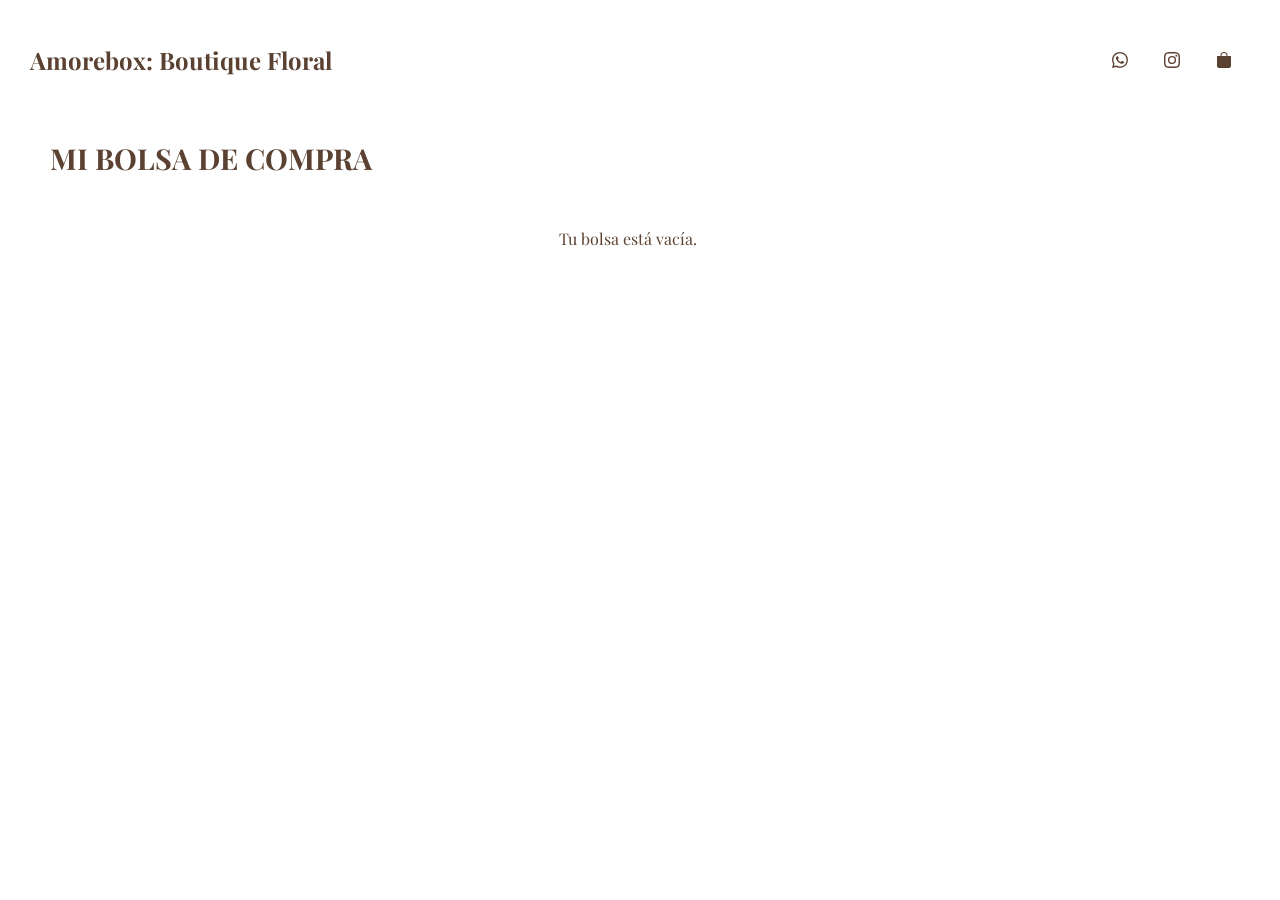
==== bolsa de compra.html @ ba989ba7 "amorebox" ====
<!DOCTYPE html>
<html lang="es-VE">
<head>
    <meta charset="UTF-8">
    <meta http-equiv="X-UA-Compatible" content="IE=edge">
    <meta name="viewport" content="width=device-width, initial-scale=1.0">
    <title>Amorebox: Bolsa de Compra</title>
    <link rel="stylesheet" href="bolsa de compra.css">
</head>

<body>
<header class="main-header"> <!-- Cabecera -->
    <nav class="container">
        <div class="header-left">
            <a href="index.html">
                <p>Amorebox: Boutique Floral</p>
            </a>
        </div>

        <div class="header-right">
            <a href="https://wa.me/584126691482" class="nav-icon" aria-label="WhatsApp">
                <svg xmlns="http://www.w3.org/2000/svg" width="16" height="16" fill="currentColor" class="bi bi-whatsapp" viewBox="0 0 16 16">
  <path d="M13.601 2.326A7.85 7.85 0 0 0 7.994 0C3.627 0 .068 3.558.064 7.926c0 1.399.366 2.76 1.057 3.965L0 16l4.204-1.102a7.9 7.9 0 0 0 3.79.965h.004c4.368 0 7.926-3.558 7.93-7.93A7.9 7.9 0 0 0 13.6 2.326zM7.994 14.521a6.6 6.6 0 0 1-3.356-.92l-.24-.144-2.494.654.666-2.433-.156-.251a6.56 6.56 0 0 1-1.007-3.505c0-3.626 2.957-6.584 6.591-6.584a6.56 6.56 0 0 1 4.66 1.931 6.56 6.56 0 0 1 1.928 4.66c-.004 3.639-2.961 6.592-6.592 6.592m3.615-4.934c-.197-.099-1.17-.578-1.353-.646-.182-.065-.315-.099-.445.099-.133.197-.513.646-.627.775-.114.133-.232.148-.43.05-.197-.1-.836-.308-1.592-.985-.59-.525-.985-1.175-1.103-1.372-.114-.198-.011-.304.088-.403.087-.088.197-.232.296-.346.1-.114.133-.198.198-.33.065-.134.034-.248-.015-.347-.05-.099-.445-1.076-.612-1.47-.16-.389-.323-.335-.445-.34-.114-.007-.247-.007-.38-.007a.73.73 0 0 0-.529.247c-.182.198-.691.677-.691 1.654s.71 1.916.81 2.049c.098.133 1.394 2.132 3.383 2.992.47.205.84.326 1.129.418.475.152.904.129 1.246.08.38-.058 1.171-.48 1.338-.943.164-.464.164-.86.114-.943-.049-.084-.182-.133-.38-.232"/>
</svg>
            </a>
            <a href="https://www.instagram.com/amoreboxx" class="nav-icon" aria-label="Instagram">
                <svg xmlns="http://www.w3.org/2000/svg" width="16" height="16" fill="currentColor" class="bi bi-instagram" viewBox="0 0 16 16">
  <path d="M8 0C5.829 0 5.556.01 4.703.048 3.85.088 3.269.222 2.76.42a3.9 3.9 0 0 0-1.417.923A3.9 3.9 0 0 0 .42 2.76C.222 3.268.087 3.85.048 4.7.01 5.555 0 5.827 0 8.001c0 2.172.01 2.444.048 3.297.04.852.174 1.433.372 1.942.205.526.478.972.923 1.417.444.445.89.719 1.416.923.51.198 1.09.333 1.942.372C5.555 15.99 5.827 16 8 16s2.444-.01 3.298-.048c.851-.04 1.434-.174 1.943-.372a3.9 3.9 0 0 0 1.416-.923c.445-.445.718-.891.923-1.417.197-.509.332-1.09.372-1.942C15.99 10.445 16 10.173 16 8s-.01-2.445-.048-3.299c-.04-.851-.175-1.433-.372-1.941a3.9 3.9 0 0 0-.923-1.417A3.9 3.9 0 0 0 13.24.42c-.51-.198-1.092-.333-1.943-.372C10.443.01 10.172 0 7.998 0zm-.717 1.442h.718c2.136 0 2.389.007 3.232.046.78.035 1.204.166 1.486.275.373.145.64.319.92.599s.453.546.598.92c.11.281.24.705.275 1.485.039.843.047 1.096.047 3.231s-.008 2.389-.047 3.232c-.035.78-.166 1.203-.275 1.485a2.5 2.5 0 0 1-.599.919c-.28.28-.546.453-.92.598-.28.11-.704.24-1.485.276-.843.038-1.096.047-3.232.047s-2.39-.009-3.233-.047c-.78-.036-1.203-.166-1.485-.276a2.5 2.5 0 0 1-.92-.598 2.5 2.5 0 0 1-.6-.92c-.109-.281-.24-.705-.275-1.485-.038-.843-.046-1.096-.046-3.233s.008-2.388.046-3.231c.036-.78.166-1.204.276-1.486.145-.373.319-.64.599-.92s.546-.453.92-.598c.282-.11.705-.24 1.485-.276.738-.034 1.024-.044 2.515-.045zm4.988 1.328a.96.96 0 1 0 0 1.92.96.96 0 0 0 0-1.92m-4.27 1.122a4.109 4.109 0 1 0 0 8.217 4.109 4.109 0 0 0 0-8.217m0 1.441a2.667 2.667 0 1 1 0 5.334 2.667 2.667 0 0 1 0-5.334"/>
</svg>
            </a>
            <a href="Bolsa de Compra.html" class="nav-icon cart-icon" aria-label="Carrito">
                <svg xmlns="http://www.w3.org/2000/svg" width="16" height="16" fill="currentColor" class="bi bi-bag-fill" viewBox="0 0 16 16">
  <path d="M8 1a2.5 2.5 0 0 1 2.5 2.5V4h-5v-.5A2.5 2.5 0 0 1 8 1m3.5 3v-.5a3.5 3.5 0 1 0-7 0V4H1v10a2 2 0 0 0 2 2h10a2 2 0 0 0 2-2V4z"/>
</svg>
            </a>
        </div>
    </nav>
</header>


<main> 

    <main class="cart-container">
        <h1>MI BOLSA DE COMPRA</h1>
        <div class="cart-content">
            <section class="cart-items">
                <div class="cart-item">
                    <div class="cart-item-image">
                        <img src="Arreglos/image40.jpg" alt="Vida">
                </div>

                <div class="cart-item-info">
                        <h3>VIDA</h3>
                        <div class="quantity-selector">
                            <button class="btn-minus">-</button>
                            <input type="number" min="1" max="5" value="1">
                            <button class="btn-plus">+</button>
                        </div>
                        <button class="btn-remove">Eliminar</button>
                    </div>
                </div>
                <div class="item-price">
                    <span class="price">$60</span>
                </div>   
            </section>            
    </main>

     <!-- Total de la bolsa -->
    <section class="cart-total">
        <div class="total">
                <h2>Total:</h2>
                <span class="price">$60</span>
                <button class="btn-primary">COMPRAR</button>
        </div>
    </section>


</main>
</body>
<script src="bolsa de compra.js"></script>
</html>
---- bolsa de compra.css ----
@import url('https://fonts.googleapis.com/css2?family=Playfair+Display:wght@400;700&family=Lato:wght@300;400;700&display=swap');

:root {
    --marron-amore: #5B4131;
    --gris-info: #828282;
    --negro-precio: #000000;
    --rosa-boton: #F3D4B9;
    --verde-boton:#9ad0AD;
    --rosa-nav: #FFF9FB;
    --fuente-elegante: 'Playfair Display', serif;
    --fuente-limpia: 'Lato', sans-serif;
    --transition: all 0.3s ease;
}

body {
    background-color: #ffffff;
    font-family: var(--fuente-elegante);
    color: var(--marron-amore); 
    margin: 0;
    min-height: 100vh;
    display: flex;
    flex-direction: column;
}

.main-header {
    background-color: #ffffff;
    padding: 20px 20px;
    justify-content: space-between;
    position: relative;
    top: 0;
    height: min-content;
    z-index: 1000;
    margin-left: 10px;
    margin-right: 20px;
}

.main-header .container {
    justify-content: space-between;
    align-items: center;
    display: flex;
}

.header-right {
    display: flex;
    align-items: center;
    gap: 20px;
}

.nav-icon {
    color:#5B4131;
    display: flex;
    align-items: center;
    padding: 8px;
    size: 1.5rem;
}

.nav-icon:hover {
    transform: translateY(-2px);
    background-color: #f8bd79;
    border-radius: 50%;
}

.header-left p {
    color: var(--marron-amore);
    font-size: 1.5rem;
    font-weight: 700;
    text-decoration: none;
    display: inline-block;
}

.header-left p:hover {
    color: #f8bd79;
}

.cart-container h1 {
    font-size: 1.8rem;
    color: var(--marron-amore);
    font-weight: 700;
    margin-bottom: 15px;
    text-transform: uppercase;
    text-align: left;
    padding-left: 50px;
}

.cart-content {
    display: grid;
    grid-template-columns: 1fr 100px;
    gap: 40px;
    align-items: start;
    padding-left: 100px;
}

.cart-item {
    display: flex;
    align-items: center;
    padding: 20px 0;
    gap: 20px;
}

.cart-item-info {
    display: flex;
    justify-content: space-between;
    align-items: center;
}

.cart-item-image img {
    width: 150px;
    height: 150px;
    object-fit: cover;
    border-radius: 4px;
}

.cart-item-info h3 {
    font-family: var(--fuente-elegante);
    font-size: 1.2rem;
    margin: 0 0 15ppx 0;
    letter-spacing: 1px;
    color: var(--marron-amore);
    font-weight: 700;
}

.quantity-selector {
    display: flex;
    align-items: center;
    gap: 10px;
    width: fit-content;
    margin-bottom: 15px;
    padding: 5px 10px;
}

.quantity-selector button {
    background: var(--rosa-boton);
    border-radius: 4px;
    border: none;
    padding: 5px 12px;
    font-family: var(--fuente-limpia);
    color: var(--marron-amore);
    size: 1.2rem;
    cursor: pointer;
}

.quantity-selector button:hover {
    background-color: #f8bd79;
    color:var(--marron-amore);
    border-radius: 4px;
}

.quantity-selector input {
    width: 40px;
    text-align: center;
    border: none;
    font-family: var(--fuente-limpia);
    -moz-appearance: textfield;
     appearance: textfield;
}

.quantity-selector input::-webkit-outer-spin-button,
.quantity-selector input::-webkit-inner-spin-button {
    -webkit-appearance: none;
}

.btn-remove {
    background: none;
    border: none;
    color: var(--gris-info);
    font-family: var(--fuente-limpia);
    cursor: pointer; 
    font-size: 1.0rem;
    padding: 0;
}

.item-price {
    font-family: var(--fuente-elegante);
    font-weight: 700;
    font-size: 1.1rem;
    color: var(--negro-precio);
}

.cart-total {
    display: none; /* Cambiar esto para mostrarlo solo cuando se agreguen productosal carrito, de querer verlo solo cambia "none" a "grid" */
    grid-template-columns: 1fr 300px;
    gap: 40px;
    align-items: start;
    padding-left: 100px;
}


.cart-total h2 {
    font-family: var(--fuente-elegante);
    font-size: 1.5rem;
    margin-bottom: 10px;
    color: var(--marron-amore);
    font-weight: 700;
}

.cart-total .price {
    font-family: var(--fuente-elegante);
    display: flex;
    font-size: 1.3rem;
    font-weight: 500;
}

.btn-primary {
    width: 21%;
    background-color: var(--verde-boton);
    color:var(--marron-amore);
    font-family: var(--fuente-elegante);
    font-weight: 700;
    font-size: 1.2rem;
    border: none;
    border-radius: 8px;
    box-shadow: 0 10px 20px rgba(0, 0, 0, 0.1);
    transition: var(--transition);
    cursor: pointer;
    padding: 12px;
    padding-left: 0;
    margin-top: 20px;
    margin-bottom: 50px;
}


.btn-primary:hover {
    background-color: #75a887;
    color: #33241b;
    transform: translateY(3px);
    margin-bottom: 50px;
}



@media screen and (max-width: 768px) {

    .main-header {
        width: 95%;
        flex-direction: row;
        padding-left: 5px;
        padding-right: 5px;
    }

    .header-left p {
        font-size: 1.4rem;
        padding-left: 5px;
    }

    .header-right {
        display: flex;
        gap: 10px;
        padding-right: 15px;
    }

    .nav-icon {
        padding: 8px;
        size: 0.5rem;
    }

    .cart-container {
        padding: 10px;
        width: 100%;
        max-width: 1200px;
        margin: 5px auto;
        justify-content: space-around;
    }

    .cart-container h1 {
        font-size: 1.5rem;
        margin-bottom: 15px;
        padding: 10px;
        text-align: left;
    }

    .cart-content {
        display: grid;
        grid-template-columns: 1fr;
        gap: 20px;
        align-items: start;
        padding-right: 20px;
        padding-left: 10px; 
    }

    .cart-item {
        display: flex;
        align-items: center;
        padding: 10px 0;
        gap: 10px;
    }

    .cart-item-image img {
        width: 80px;
        height: 80px;
        object-fit: cover;
        border-radius: 4px;
    }

    .cart-item-info {
        display: flex;
        justify-content: space-between;
        align-items: center;
    }

    .cart-item-info h3 {
        font-family: var(--fuente-elegante);
        font-size: 1.1rem;
        margin: 0 0 15ppx 0;
        letter-spacing: 1px;
        color: var(--marron-amore);
        font-weight: 700;
    }

    .quantity-selector {
        display: flex;
        align-items: center;
        gap: 10px;
        width: fit-content;
        margin-bottom: 15px;
        padding: 5px 10px;
    }

    .quantity-selector button {
        background: var(--rosa-boton);
        border-radius: 4px;
        border: none;
        padding: 5px 12px;
        font-family: var(--fuente-limpia);
        color: var(--marron-amore);
        size: 1.2rem;
        cursor: pointer;
    }

    .quantity-selector button:hover {
        background-color: #f8bd79;
        color:var(--marron-amore);
        border-radius: 4px;
    }

    .quantity-selector input {
        width: 40px;
        text-align: center;
        border: none;
        font-family: var(--fuente-limpia);
        -moz-appearance: textfield;
         appearance: textfield;
    }

    .quantity-selector input::-webkit-outer-spin-button,
    .quantity-selector input::-webkit-inner-spin-button {
        -webkit-appearance: none;
    }

    .btn-remove {
        background: none;
        border: none;
        color: var(--gris-info);
        font-family: var(--fuente-limpia);
        cursor: pointer; 
        font-size: 0.8rem;
        padding: 0
    }

    .item-price {
        font-family: var(--fuente-elegante);
        font-weight: 700;
        font-size: 1.1rem;
        color: var(--negro-precio);
    }

    .cart-total {
        display: none; /* Cambiar esto para mostrarlo solo cuando se agreguen productosal carrito, de querer verlo solo cambia "none" a "grid" */
        grid-template-columns: 1fr;
        gap: 20px;
        align-items: start;
        padding-right: 30px;
        padding-left: 30px;
        width: 90%;
    }

    .cart-total h2 {
        font-size: 1.3rem;
    }

    .cart-total .price {
        font-size: 1.0rem;
    }

    .btn-primary {
        width: 100%;
        font-size: 1.0rem;
        padding: 12px;
        margin-top: 25px;
        align-items: right;
        margin-bottom: 50px;
    }
}
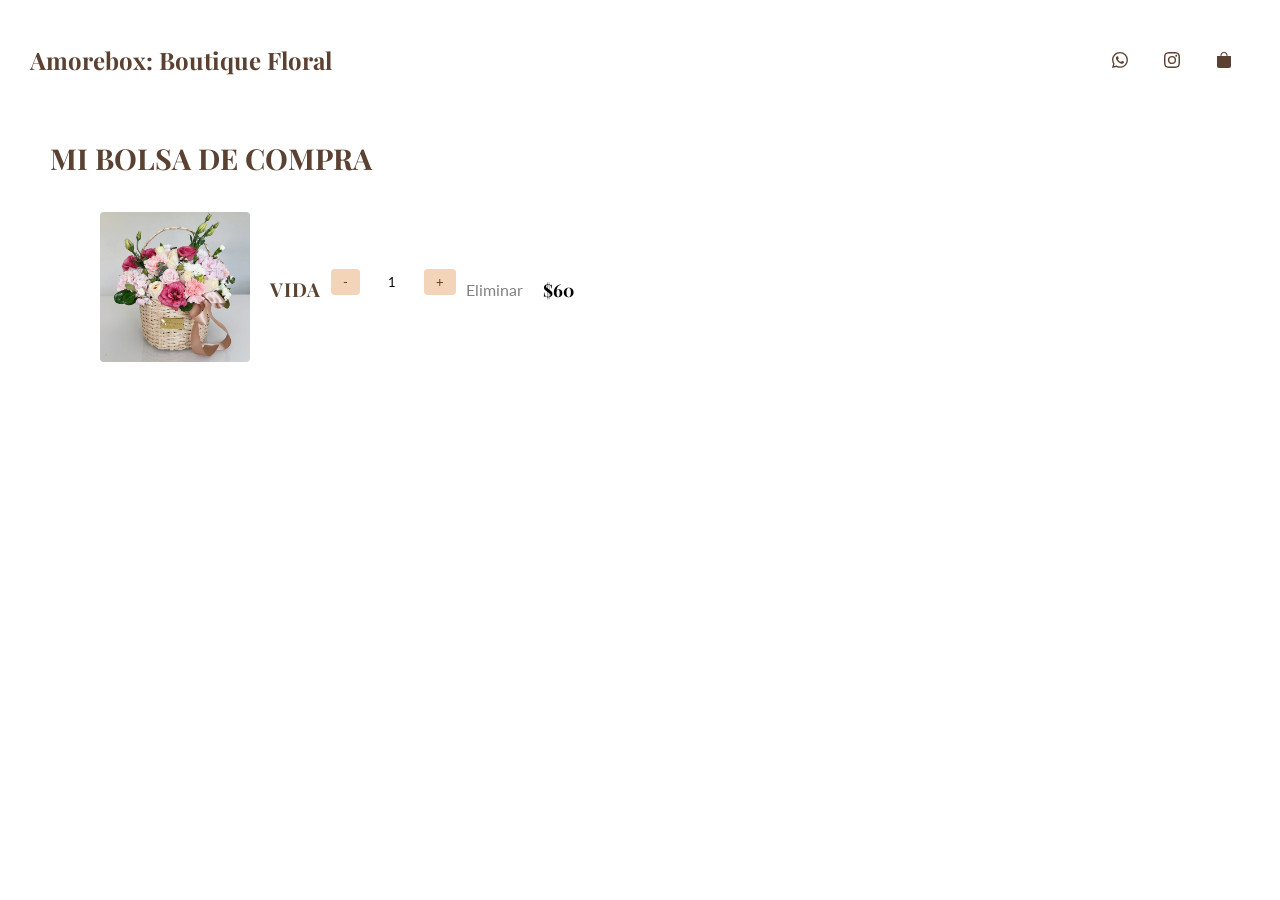
==== commit cd4e9d63: "veremos" ====
--- a/bolsa de compra.html
+++ b/bolsa de compra.html
@@ -43,9 +43,8 @@
     <main class="cart-container">
         <h1>MI BOLSA DE COMPRA</h1>
         <div class="cart-content">
-            <section class="cart-items">
-                <div class="cart-item">
-                    <div class="cart-item-image">
+            <section class="cart-item">
+                <div class="cart-item-image">
                         <img src="Arreglos/image40.jpg" alt="Vida">
                 </div>
 
@@ -57,12 +56,12 @@
                             <button class="btn-plus">+</button>
                         </div>
                         <button class="btn-remove">Eliminar</button>
-                    </div>
                 </div>
                 <div class="item-price">
                     <span class="price">$60</span>
                 </div>   
-            </section>            
+            </section>  
+        </div>          
     </main>
 
      <!-- Total de la bolsa -->
--- a/bolsa de compra.css
+++ b/bolsa de compra.css
@@ -231,21 +231,21 @@
 @media screen and (max-width: 768px) {
 
     .main-header {
-        width: 95%;
+        width: 80%;
         flex-direction: row;
         padding-left: 5px;
         padding-right: 5px;
     }
 
     .header-left p {
-        font-size: 1.4rem;
+        font-size: 0.8rem;
         padding-left: 5px;
     }
 
     .header-right {
         display: flex;
         gap: 10px;
-        padding-right: 15px;
+        padding-right: 5px;
     }
 
     .nav-icon {
@@ -264,18 +264,20 @@
     .cart-container h1 {
         font-size: 1.5rem;
         margin-bottom: 15px;
-        padding: 10px;
+        padding-left: 20px;
         text-align: left;
     }
 
     .cart-content {
         display: grid;
         grid-template-columns: 1fr;
-        gap: 20px;
-        align-items: start;
-        padding-right: 20px;
-        padding-left: 10px; 
-    }
+        gap: 10px;
+        align-items: center;
+        justify-content: space-around;
+        padding-right: 5px;
+        padding-left: 5px;
+    }
+
 
     .cart-item {
         display: flex;
@@ -300,7 +302,7 @@
     .cart-item-info h3 {
         font-family: var(--fuente-elegante);
         font-size: 1.1rem;
-        margin: 0 0 15ppx 0;
+        margin: 0 0 15px 0;
         letter-spacing: 1px;
         color: var(--marron-amore);
         font-weight: 700;
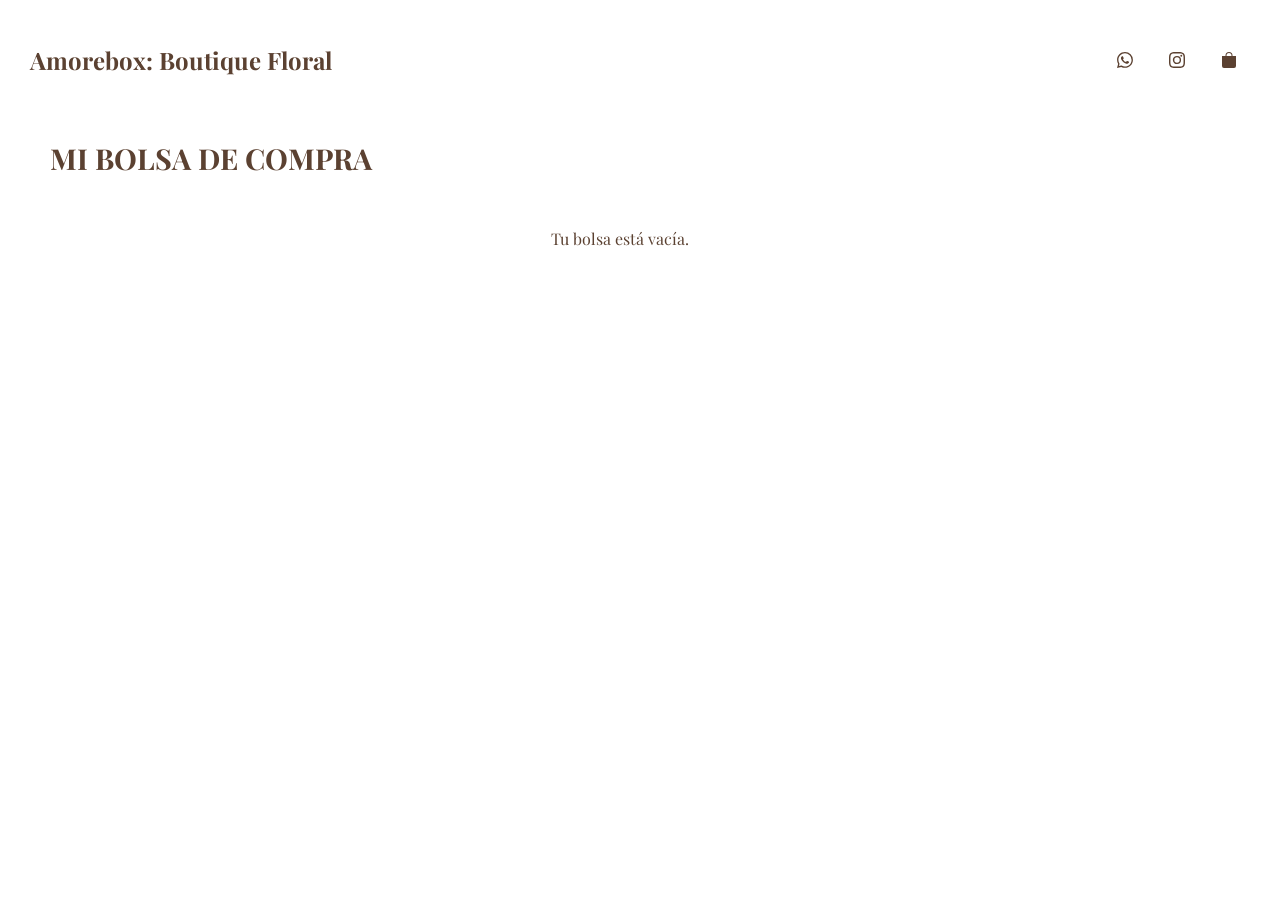
==== commit 719f5e2c: "mejoras de diseño" ====
--- a/bolsa de compra.html
+++ b/bolsa de compra.html
@@ -43,8 +43,9 @@
     <main class="cart-container">
         <h1>MI BOLSA DE COMPRA</h1>
         <div class="cart-content">
-            <section class="cart-item">
-                <div class="cart-item-image">
+            <section class="cart-items">
+                <div class="cart-item">
+                    <div class="cart-item-image">
                         <img src="Arreglos/image40.jpg" alt="Vida">
                 </div>
 
@@ -60,8 +61,7 @@
                 <div class="item-price">
                     <span class="price">$60</span>
                 </div>   
-            </section>  
-        </div>          
+            </section>            
     </main>
 
      <!-- Total de la bolsa -->
--- a/bolsa de compra.css
+++ b/bolsa de compra.css
@@ -31,7 +31,7 @@
     height: min-content;
     z-index: 1000;
     margin-left: 10px;
-    margin-right: 20px;
+    margin-right: 10px;
 }
 
 .main-header .container {
@@ -42,7 +42,8 @@
 
 .header-right {
     display: flex;
-    align-items: center;
+    align-items: right;
+    padding-right: 5px;
     gap: 20px;
 }
 
@@ -230,33 +231,39 @@
 
 @media screen and (max-width: 768px) {
 
+    .container {
+        justify-content: space-between;
+        align-items: center;
+        display: flex;
+    }
+
     .main-header {
-        width: 80%;
+        width: 95%;
         flex-direction: row;
         padding-left: 5px;
         padding-right: 5px;
     }
 
     .header-left p {
-        font-size: 0.8rem;
+        font-size: 1.2rem;
         padding-left: 5px;
     }
 
     .header-right {
-        display: flex;
-        gap: 10px;
-        padding-right: 5px;
+        display: right;
+        gap: 8px;
+        align-items: right;
     }
 
     .nav-icon {
-        padding: 8px;
-        size: 0.5rem;
+        padding-right: 3px;
+        size: 0.4rem;
     }
 
     .cart-container {
         padding: 10px;
-        width: 100%;
-        max-width: 1200px;
+        width: 90%;
+        max-width: 1100px;
         margin: 5px auto;
         justify-content: space-around;
     }
@@ -264,26 +271,26 @@
     .cart-container h1 {
         font-size: 1.5rem;
         margin-bottom: 15px;
-        padding-left: 20px;
+        padding: 10px;
         text-align: left;
     }
 
     .cart-content {
         display: grid;
         grid-template-columns: 1fr;
-        gap: 10px;
+        gap: 20px;
         align-items: center;
-        justify-content: space-around;
-        padding-right: 5px;
-        padding-left: 5px;
-    }
-
+        padding-right: 20px;
+        padding-left: 10px; 
+        width: 90%;
+    }
 
     .cart-item {
         display: flex;
         align-items: center;
         padding: 10px 0;
         gap: 10px;
+        
     }
 
     .cart-item-image img {
@@ -297,12 +304,13 @@
         display: flex;
         justify-content: space-between;
         align-items: center;
+        width: 90%;
     }
 
     .cart-item-info h3 {
         font-family: var(--fuente-elegante);
         font-size: 1.1rem;
-        margin: 0 0 15px 0;
+        margin: 0 0 15ppx 0;
         letter-spacing: 1px;
         color: var(--marron-amore);
         font-weight: 700;
@@ -384,7 +392,7 @@
     }
 
     .btn-primary {
-        width: 100%;
+        width: 90%;
         font-size: 1.0rem;
         padding: 12px;
         margin-top: 25px;
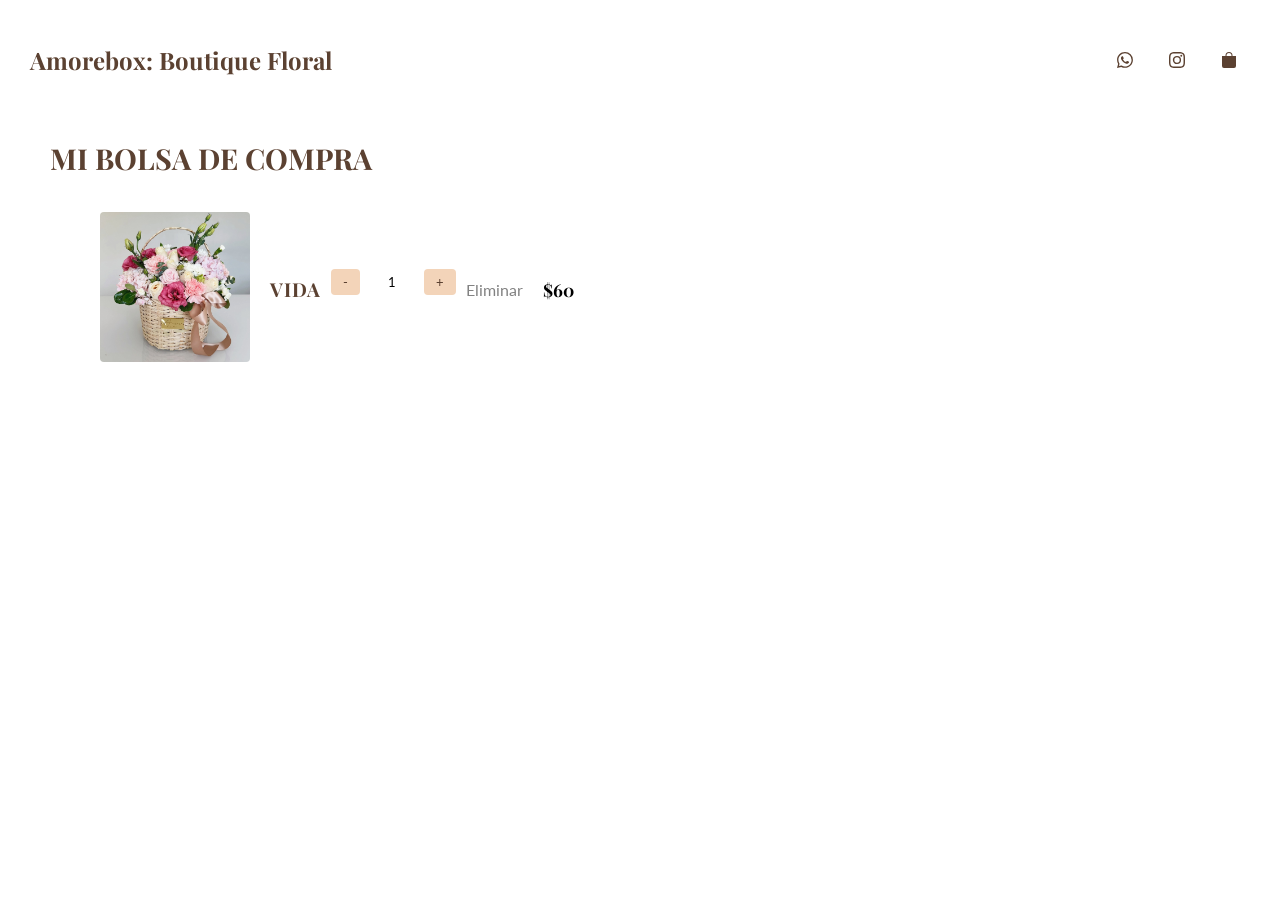
==== commit d87258f4: "mejoras" ====
--- a/bolsa de compra.html
+++ b/bolsa de compra.html
@@ -43,9 +43,8 @@
     <main class="cart-container">
         <h1>MI BOLSA DE COMPRA</h1>
         <div class="cart-content">
-            <section class="cart-items">
-                <div class="cart-item">
-                    <div class="cart-item-image">
+            <section class="cart-item">
+                <div class="cart-item-image">
                         <img src="Arreglos/image40.jpg" alt="Vida">
                 </div>
 
@@ -61,7 +60,8 @@
                 <div class="item-price">
                     <span class="price">$60</span>
                 </div>   
-            </section>            
+            </section>  
+        </div>          
     </main>
 
      <!-- Total de la bolsa -->
--- a/bolsa de compra.css
+++ b/bolsa de compra.css
@@ -238,7 +238,7 @@
     }
 
     .main-header {
-        width: 95%;
+        width: 80%;
         flex-direction: row;
         padding-left: 5px;
         padding-right: 5px;
@@ -246,6 +246,7 @@
 
     .header-left p {
         font-size: 1.2rem;
+        font-size: 0.8rem;
         padding-left: 5px;
     }
 
@@ -253,6 +254,9 @@
         display: right;
         gap: 8px;
         align-items: right;
+        display: flex;
+        gap: 10px;
+        padding-right: 5px;
     }
 
     .nav-icon {
@@ -271,7 +275,7 @@
     .cart-container h1 {
         font-size: 1.5rem;
         margin-bottom: 15px;
-        padding: 10px;
+        padding-left: 20px;
         text-align: left;
     }
 
@@ -283,7 +287,13 @@
         padding-right: 20px;
         padding-left: 10px; 
         width: 90%;
-    }
+        gap: 10px;
+        align-items: center;
+        justify-content: space-around;
+        padding-right: 5px;
+        padding-left: 5px;
+    }
+
 
     .cart-item {
         display: flex;
@@ -310,7 +320,7 @@
     .cart-item-info h3 {
         font-family: var(--fuente-elegante);
         font-size: 1.1rem;
-        margin: 0 0 15ppx 0;
+        margin: 0 0 15px 0;
         letter-spacing: 1px;
         color: var(--marron-amore);
         font-weight: 700;
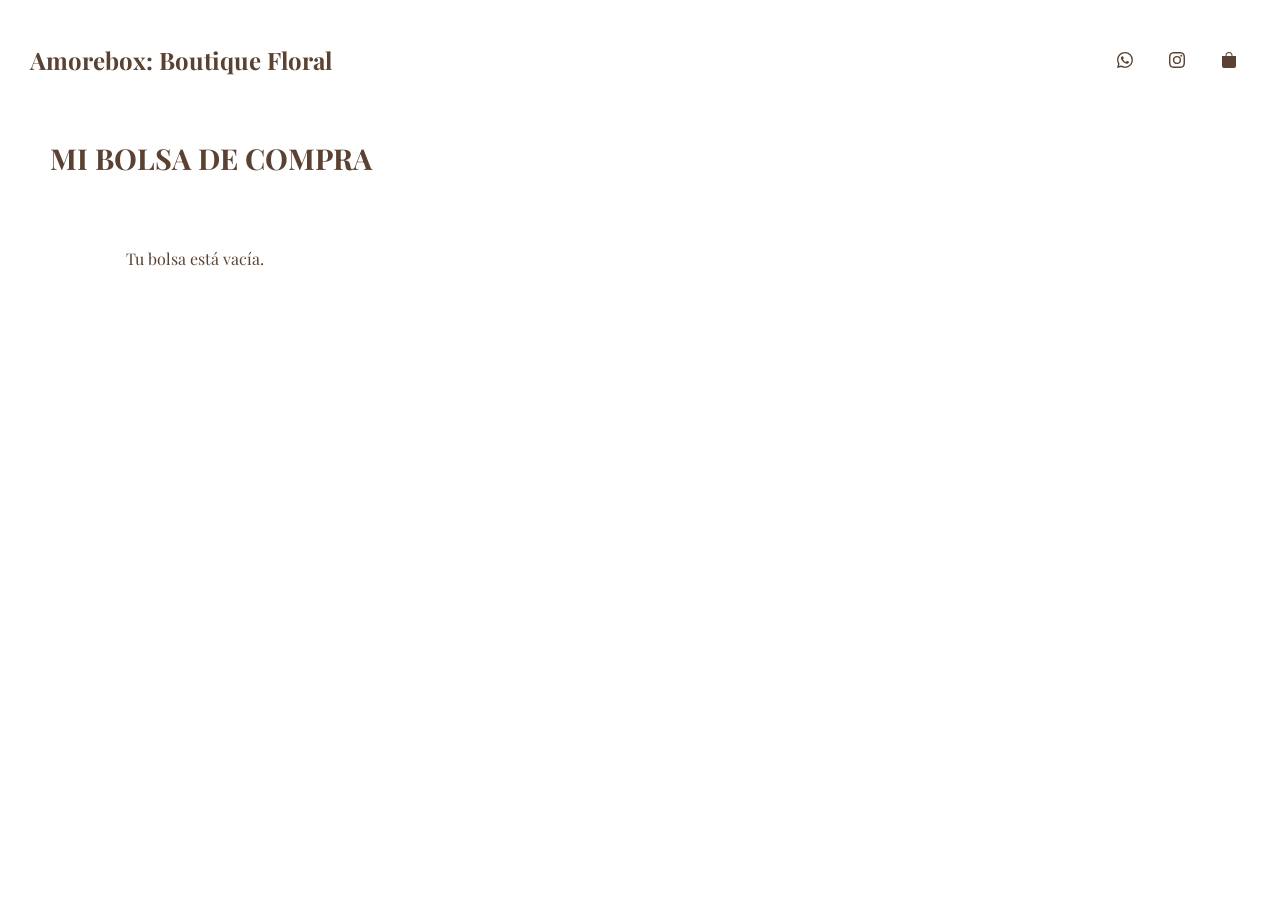
==== commit b5059cc7: "cambios de diseño" ====
--- a/bolsa de compra.html
+++ b/bolsa de compra.html
@@ -43,7 +43,7 @@
     <main class="cart-container">
         <h1>MI BOLSA DE COMPRA</h1>
         <div class="cart-content">
-            <section class="cart-item">
+            <section class="cart-items">
                 <div class="cart-item-image">
                         <img src="Arreglos/image40.jpg" alt="Vida">
                 </div>
--- a/bolsa de compra.css
+++ b/bolsa de compra.css
@@ -91,7 +91,7 @@
     padding-left: 100px;
 }
 
-.cart-item {
+.cart-items {
     display: flex;
     align-items: center;
     padding: 20px 0;
@@ -231,22 +231,22 @@
 
 @media screen and (max-width: 768px) {
 
-    .container {
+    .main-header {
+        width: 100%; /* Cambiado de 80% a 100% */
+        padding: 15px 0;
+        margin: 0;
+    }
+
+    .main-header .container {
+        width: 90%;
+        margin: 0 auto;
+        display: flex;
         justify-content: space-between;
         align-items: center;
-        display: flex;
-    }
-
-    .main-header {
-        width: 80%;
-        flex-direction: row;
-        padding-left: 5px;
-        padding-right: 5px;
     }
 
     .header-left p {
-        font-size: 1.2rem;
-        font-size: 0.8rem;
+        font-size: 1.0rem;
         padding-left: 5px;
     }
 
@@ -267,38 +267,36 @@
     .cart-container {
         padding: 10px;
         width: 90%;
-        max-width: 1100px;
-        margin: 5px auto;
-        justify-content: space-around;
+        max-width: 1200px;
+        margin: 2px auto;
+        justify-content: center;
+        align-items: center;
+        display: grid;
     }
 
     .cart-container h1 {
-        font-size: 1.5rem;
-        margin-bottom: 15px;
-        padding-left: 20px;
-        text-align: left;
-    }
+        font-size: 1.5rem; 
+        text-align: center; 
+        width: 100%;
+        display: grid;
+        padding-left: 0;
+    }
+
 
     .cart-content {
-        display: grid;
-        grid-template-columns: 1fr;
-        gap: 20px;
-        align-items: center;
-        padding-right: 20px;
-        padding-left: 10px; 
-        width: 90%;
-        gap: 10px;
-        align-items: center;
-        justify-content: space-around;
-        padding-right: 5px;
-        padding-left: 5px;
-    }
-
-
-    .cart-item {
-        display: flex;
-        align-items: center;
-        padding: 10px 0;
+        display: flex;
+        flex-direction: column;
+        padding: 0; 
+        width: 100%;
+        margin: 0 auto;
+    }
+
+
+    .cart-items {
+        display: flex;
+        align-items: center;
+        padding: 10px;
+        padding-right: 0;
         gap: 10px;
         
     }
@@ -384,13 +382,12 @@
     }
 
     .cart-total {
-        display: none; /* Cambiar esto para mostrarlo solo cuando se agreguen productosal carrito, de querer verlo solo cambia "none" a "grid" */
-        grid-template-columns: 1fr;
+        display: grid; /* Cambiar esto para mostrarlo solo cuando se agreguen productosal carrito, de querer verlo solo cambia "none" a "grid" */
+        grid-template-columns: 1fr 1fr;
         gap: 20px;
-        align-items: start;
-        padding-right: 30px;
+        align-items: center;
         padding-left: 30px;
-        width: 90%;
+        width: 100%;
     }
 
     .cart-total h2 {
